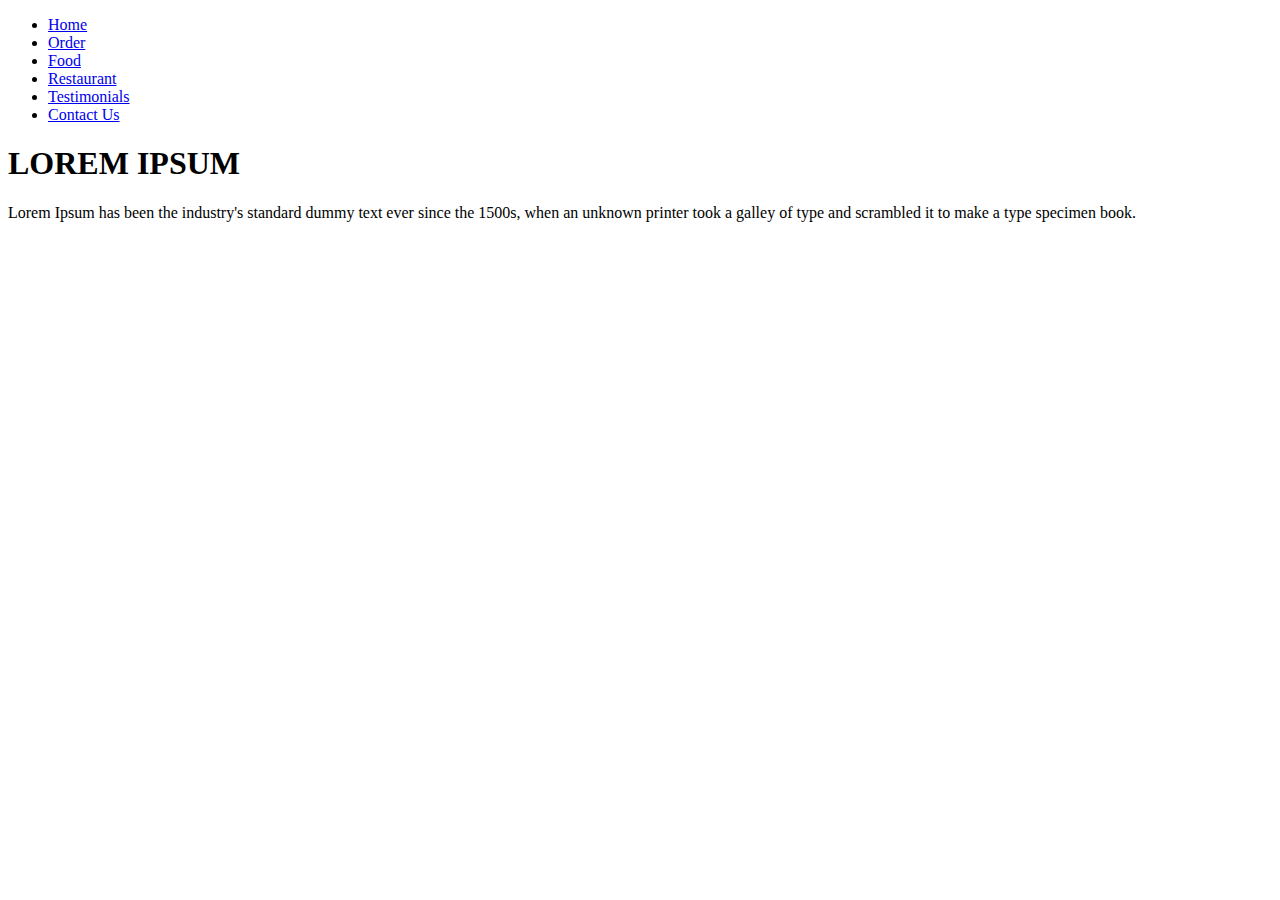
==== index.html @ 50c0ffe6 "index.html" ====
<!DOCTYPE html>
<html lang="en">
<head>
    <meta charset="UTF-8">
    <meta http-equiv="X-UA-Compatible" content="IE=edge">
    <meta name="viewport" content="width=device-width, initial-scale=1.0">
    <title>Document</title>
    <link rel="stylesheet" href="./style.css">
</head>
<body>
    <header class="h_bar">
        <ul>
            <li><a href="#">Home</a></li>
            <li><a href="./orderNowPage.html">Order</a></li>
            <li><a href="#">Food</a></li>
            <li><a href="#">Restaurant</a></li>
            <li><a href="#">Testimonials</a></li>
            <li><a href="#">Contact Us</a></li>
        </ul>
    </header>
    <div class="container">
        <div class="para">
            <h1>LOREM IPSUM</h1>
            <p>Lorem Ipsum has been the industry's standard dummy
                text ever since the 1500s, when an unknown printer took
                a galley of type and scrambled it to make a type
                specimen book.</p>
        </div>
    </div>
    <footer class="f_bar"></footer>
</body>
</html>
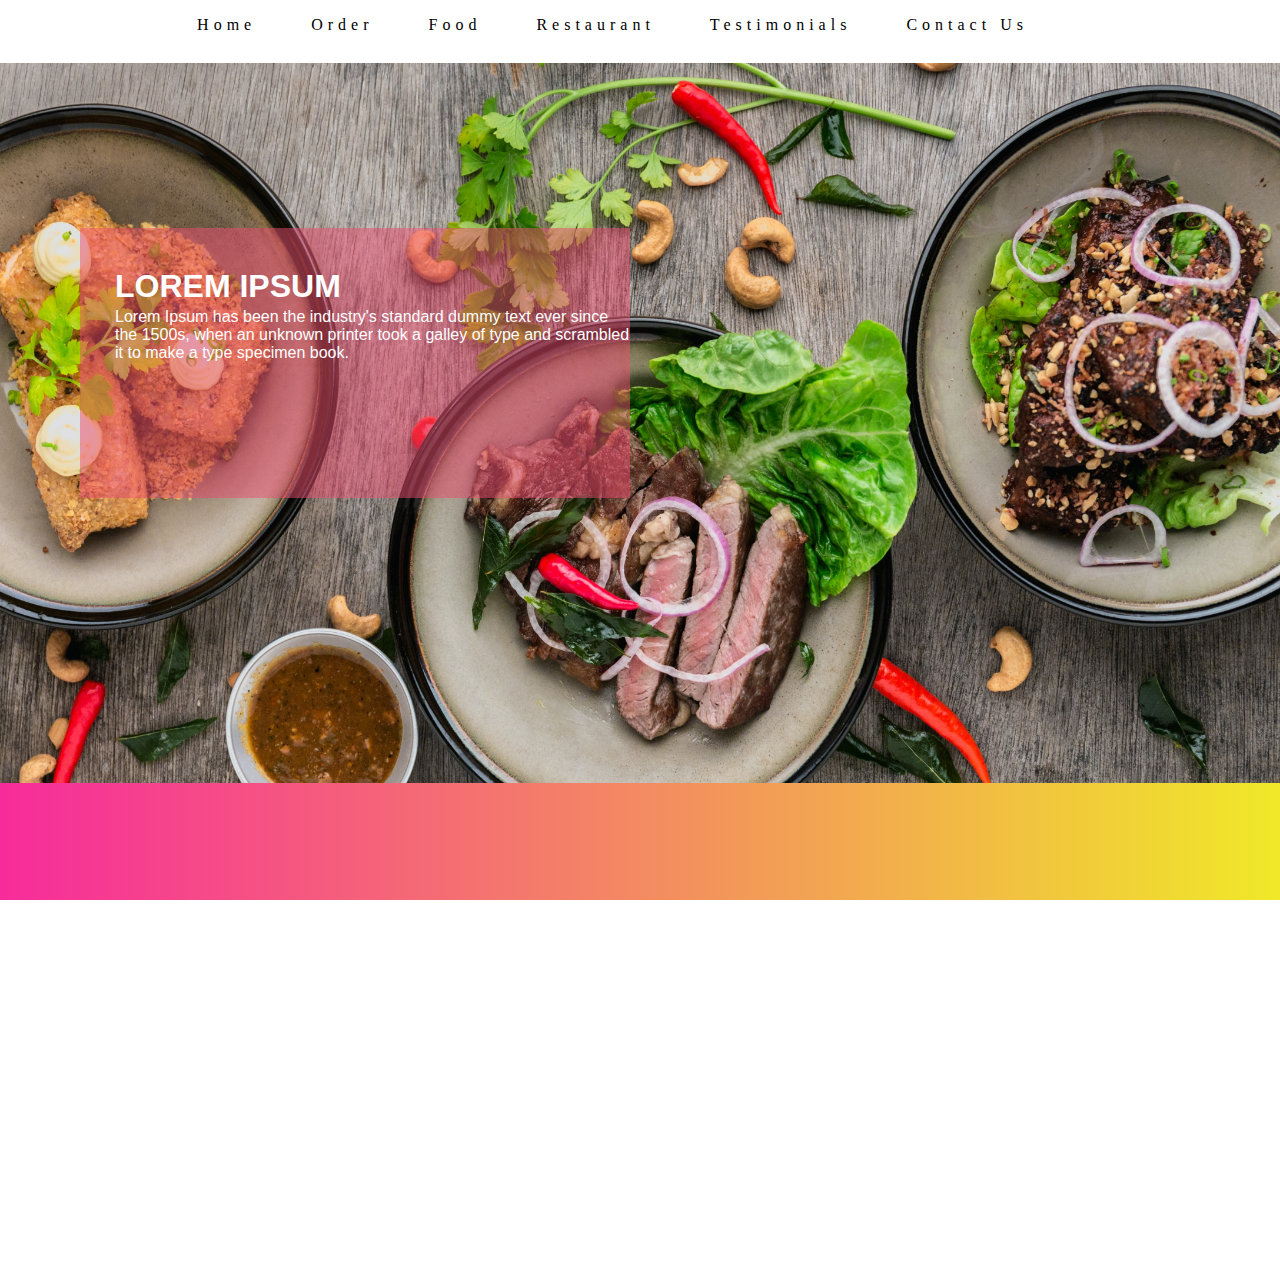
==== commit e7935405: "index.html" ====
--- a/index.html
+++ b/index.html
@@ -4,7 +4,7 @@
     <meta charset="UTF-8">
     <meta http-equiv="X-UA-Compatible" content="IE=edge">
     <meta name="viewport" content="width=device-width, initial-scale=1.0">
-    <title>Document</title>
+    <title>Home Page</title>
     <link rel="stylesheet" href="./style.css">
 </head>
 <body>
--- a/style.css
+++ b/style.css
@@ -0,0 +1,170 @@
+*{
+    margin: 0;padding: 0;
+}
+body{
+  overflow: hidden;
+  width: 100vw;
+  height: 100vw;
+
+}
+.h_bar{
+    background-color: white;
+    color: black;
+    height: 7vh;
+    
+}
+.h_bar ul{
+  display: flex;
+  justify-content: center;
+  gap: 55px;
+  margin-right: 145px;
+  margin-left: 90px;
+  padding-top: 15px;
+}
+.h_bar ul li{
+  list-style: none;
+  font-family: 'Times New Roman', Times, serif;
+  font-style: normal;
+  font-weight: 500;
+  font-size: 16px;
+  line-height: 20px;
+  letter-spacing: 5px;
+}
+.h_bar ul li a{
+    text-decoration: none;
+    color: black;
+}
+.h_bar ul li a:hover{
+    text-decoration: underline;
+    color: blue;
+}
+
+
+
+.container{
+  background-image: url(./img/img1.jpg);
+  background-size: 100% 100%;
+  background-repeat: no-repeat;
+  height: 80vh;
+  width: 100vw;
+  background-attachment: fixed;
+  background-position: bottom;
+
+}
+.para{
+  height: 30vh;
+  width: 43vw;
+  background-color: rgba(233, 76, 110, 0.5);
+  position: relative;
+  top: 165px;
+  left: 80px;
+  color: white;
+  font-family: sans-serif;
+}
+.para h1{
+    display: flex;
+    position: relative;
+    align-items: center;
+    top: 40px;
+    left: 35px;
+}
+.para p{
+
+  font-weight:normal;
+    position: absolute;
+    top: 80px;
+    left: 35px;
+
+}
+
+
+.f_bar{
+    height: 13vh;
+  background: linear-gradient(
+    90deg,
+    rgb(247, 43, 155) 0%,
+    rgb(240, 233, 40) 100%
+  );
+}
+
+/* Tablet Styles */
+@media only screen and (max-width: 768px) {
+  body{
+    width: 100vw;
+    height: 100vh;
+  }
+  .h_bar{
+    height: 230px;
+  }
+  .h_bar ul {
+    flex-direction: column;
+    gap: 20px;
+    padding-top: 10px;
+    text-align: center;
+    margin-left: 130px;
+  }
+
+  .h_bar ul li {
+    font-size: 16px;
+    line-height: 18px;
+    letter-spacing: 3px;
+    margin: 0;
+    padding: 0;
+  }
+  .container{
+    height: 60vh;
+  }
+
+  .para {
+    width: 80vw;
+    left: 10vw;
+    text-align: center;
+  }
+
+  .para h1,
+  .para p {
+    left: 0;
+    padding-right: 0;
+    text-align: left;
+  }
+}
+
+/* Mobile Styles */
+@media only screen and (max-width: 480px) {
+  .h_bar{
+    height: 180px;
+  }
+  .h_bar ul {
+    flex-direction: column;
+    gap: 10px;
+    padding-top: 9px;
+    text-align: center;
+    justify-content: center;
+    align-items: center;
+    margin-left: 138px;
+  }
+
+  .h_bar ul li {
+    font-size: 14px;
+    line-height: 16px;
+    letter-spacing: 2px;
+    margin: 0;
+    padding: 0;
+  }
+  .container{
+    height: 65vh;
+  }
+
+  .para {
+    width: 90vw;
+    left: 5vw;
+    text-align: center;
+  }
+
+  .para h1,
+  .para p {
+    left: 0;
+    padding-right: 0;
+    text-align: left;
+  }
+}
